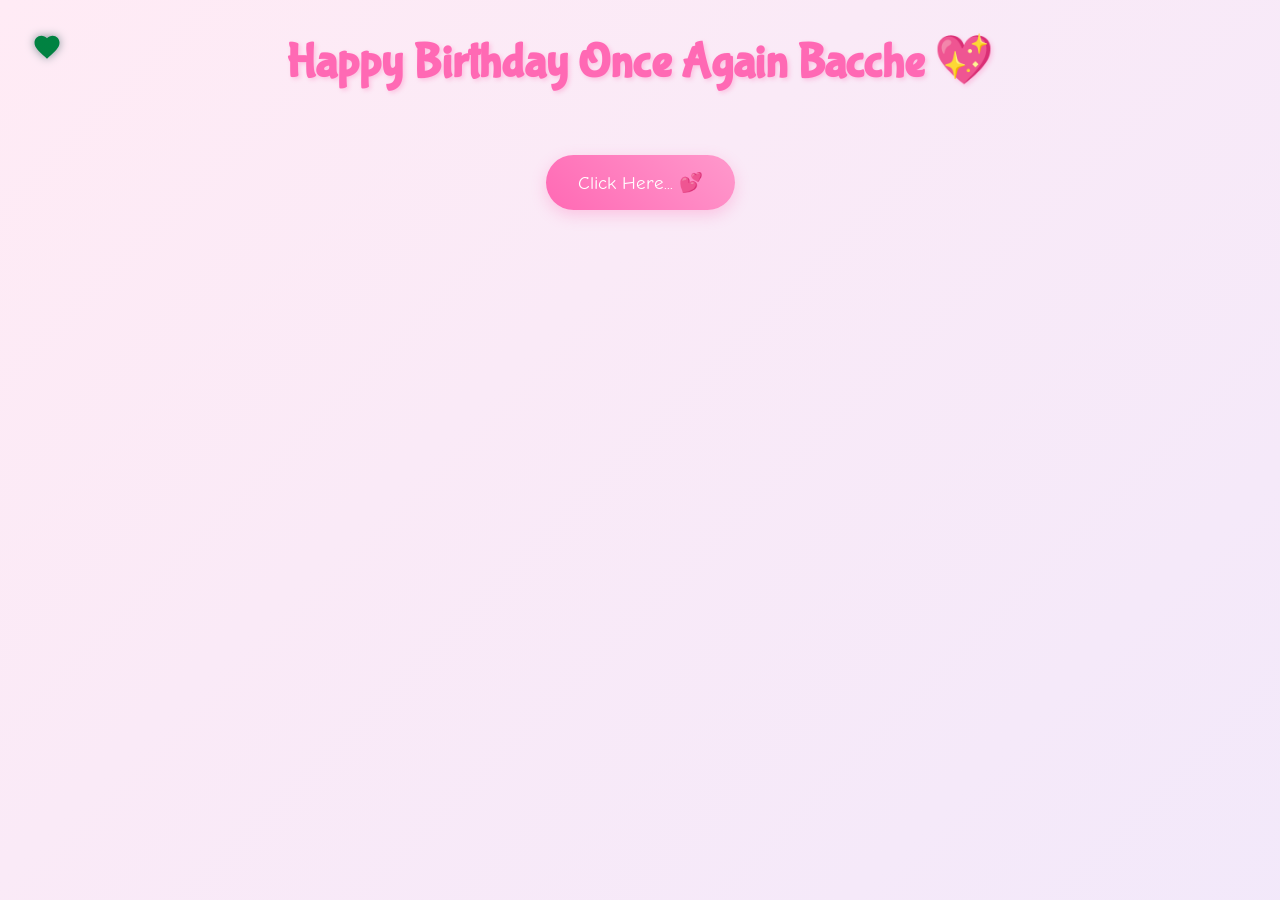
==== cause.html @ c872e18d "update" ====
<!DOCTYPE html>
<html lang="en">
<head>
    <meta charset="UTF-8">
    <meta name="viewport" content="width=device-width, initial-scale=1.0">
    <title>Why You're My Best Friend! 💖</title>
    <script src="https://cdnjs.cloudflare.com/ajax/libs/gsap/3.12.2/gsap.min.js"></script>
    <link rel="stylesheet" href="./cause.css">
    <style>
       
    </style>
</head>
<body>
    <div class="custom-cursor">
        <svg viewBox="0 0 24 24">
            <path fill="#ff69b4" d="M12 21.35l-1.45-1.32C5.4 15.36 2 12.28 2 8.5 2 5.42 4.42 3 7.5 3c1.74 0 3.41.81 4.5 2.09C13.09 3.81 14.76 3 16.5 3 19.58 3 22 5.42 22 8.5c0 3.78-3.4 6.86-8.55 11.54L12 21.35z"/>
        </svg>
    </div>

    <div class="container">
        <h1>Happy Birthday Once Again Bacche 💖</h1>
        
        <div id="reasons-container"></div>
        
        <button class="shuffle-button">Click Here... 💕</button>
        <div class="reason-counter"></div>

        <div class="ending-section">
            <div class="teddy-hug">
                <img src="./d1.jpg" alt="Teddy Hug">
            </div>
            <div class="ending-text">You're the BESTEST ! 💖</div>
        </div>
    </div>

    <script src="cause.js">
       
    </script>
</body>
</html>
---- cause.css ----
@import url('https://fonts.googleapis.com/css2?family=Bubblegum+Sans&family=Comic+Neue:wght@700&family=Quicksand:wght@500&display=swap');

* {
    margin: 0;
    padding: 0;
    box-sizing: border-box;
    cursor: none;
}

body {
    min-height: 100vh;
    background: linear-gradient(-45deg, #ffe6e6, #e6e6ff, #ffebf5);
    background-size: 400% 400%;
    animation: gradientBG 15s ease infinite;
    font-family: 'Quicksand', sans-serif;
    overflow-x: hidden;
    padding: 2rem;
}

.custom-cursor {
    width: 30px;
    height: 30px;
    position: fixed;
    pointer-events: none;
    z-index: 9999;
    mix-blend-mode: difference;
    transition: transform 0.1s;
}

.custom-cursor svg {
    width: 100%;
    height: 100%;
    filter: drop-shadow(0 0 5px rgba(255, 182, 193, 0.5));
}

.container {
    max-width: 1200px;
    margin: 0 auto;
    text-align: center;
    position: relative;
    z-index: 1;
}

h1 {
    font-family: 'Bubblegum Sans', cursive;
    font-size: 3rem;
    color: #ff69b4;
    text-shadow: 2px 2px 4px rgba(255, 105, 180, 0.3);
    margin-bottom: 2rem;
    animation: bounce 1s ease infinite;
}

.reason-card {
    background: rgba(255, 255, 255, 0.9);
    border-radius: 20px;
    padding: 2rem;
    margin: 1.5rem;
    box-shadow: 0 5px 15px rgba(0, 0, 0, 0.1);
    transition: transform 0.3s, box-shadow 0.3s;
    cursor: pointer;
    position: relative;
    overflow: hidden;
}

.reason-card:hover {
    transform: translateY(-5px);
    box-shadow: 0 8px 25px rgba(255, 105, 180, 0.2);
}

.reason-text {
    font-size: 1.2rem;
    margin-bottom: 1rem;
    position: relative;
    z-index: 2;
}

.gif-overlay {
    position: absolute;
    top: 0;
    left: 0;
    width: 100%;
    height: 100%;
    background: rgba(255, 255, 255, 0.95);
    display: flex;
    align-items: center;
    justify-content: center;
    opacity: 0;
    transition: opacity 0.3s;
    z-index: 1;
}

.reason-card:hover .gif-overlay {
    opacity: 1;
}

.shuffle-button {
    background: linear-gradient(45deg, #ff69b4, #ff99cc);
    border: none;
    border-radius: 50px;
    padding: 1rem 2rem;
    font-size: 1.2rem;
    color: white;
    margin: 2rem 0;
    cursor: pointer;
    transition: transform 0.3s;
    font-family: 'Comic Neue', cursive;
    box-shadow: 0 5px 15px rgba(255, 105, 180, 0.3);
    margin-top: 20px;
}

.shuffle-button:hover {
    transform: scale(1.1);
}

.floating {
    position: fixed;
    pointer-events: none;
    animation: float 3s ease-in-out infinite;
}

.ending-section {
    margin-top: 4rem;
    padding: 2rem;
    text-align: center;
}

.ending-text {
    font-family: 'Bubblegum Sans', cursive;
    font-size: 2rem;
    color: #ff69b4;
    margin-bottom: 2rem;
    opacity: 0;
    transform: translateY(20px);
}

.teddy-hug {
    width: 200px;
    margin: 0 auto;
    transform: scale(0);
}

@keyframes gradientBG {
    0% { background-position: 0% 50%; }
    50% { background-position: 100% 50%; }
    100% { background-position: 0% 50%; }
}

@keyframes float {
    0%, 100% { transform: translateY(0); }
    50% { transform: translateY(-20px); }
}

@keyframes bounce {
    0%, 100% { transform: translateY(0); }
    50% { transform: translateY(-10px); }
}

@media (max-width: 768px) {
    h1 { font-size: 2rem; }
    .reason-card { margin: 1rem; }
    .reason-text { font-size: 1rem; }
}
.shuffle-button {
    background: linear-gradient(45deg, #ff69b4, #ff99cc);
    border: none;
    border-radius: 50px;
    padding: 1rem 2rem;
    font-size: 1.2rem;
    color: white;
    margin: 2rem 0;
    cursor: pointer;
    transition: all 0.3s;
    font-family: 'Comic Neue', cursive;
    box-shadow: 0 5px 15px rgba(255, 105, 180, 0.3);
}

.shuffle-button.story-mode {
    background: linear-gradient(45deg, #9b6dff, #ff6dc7);
    transform: scale(1.1);
}

.shuffle-button:hover {
    transform: scale(1.1);
}

.shuffle-button.story-mode:hover {
    transform: scale(1.2);
}

.reason-counter {
    font-size: 0.9rem;
    color: #ff69b4;
    margin-top: 1rem;
    opacity: 0.7;
}
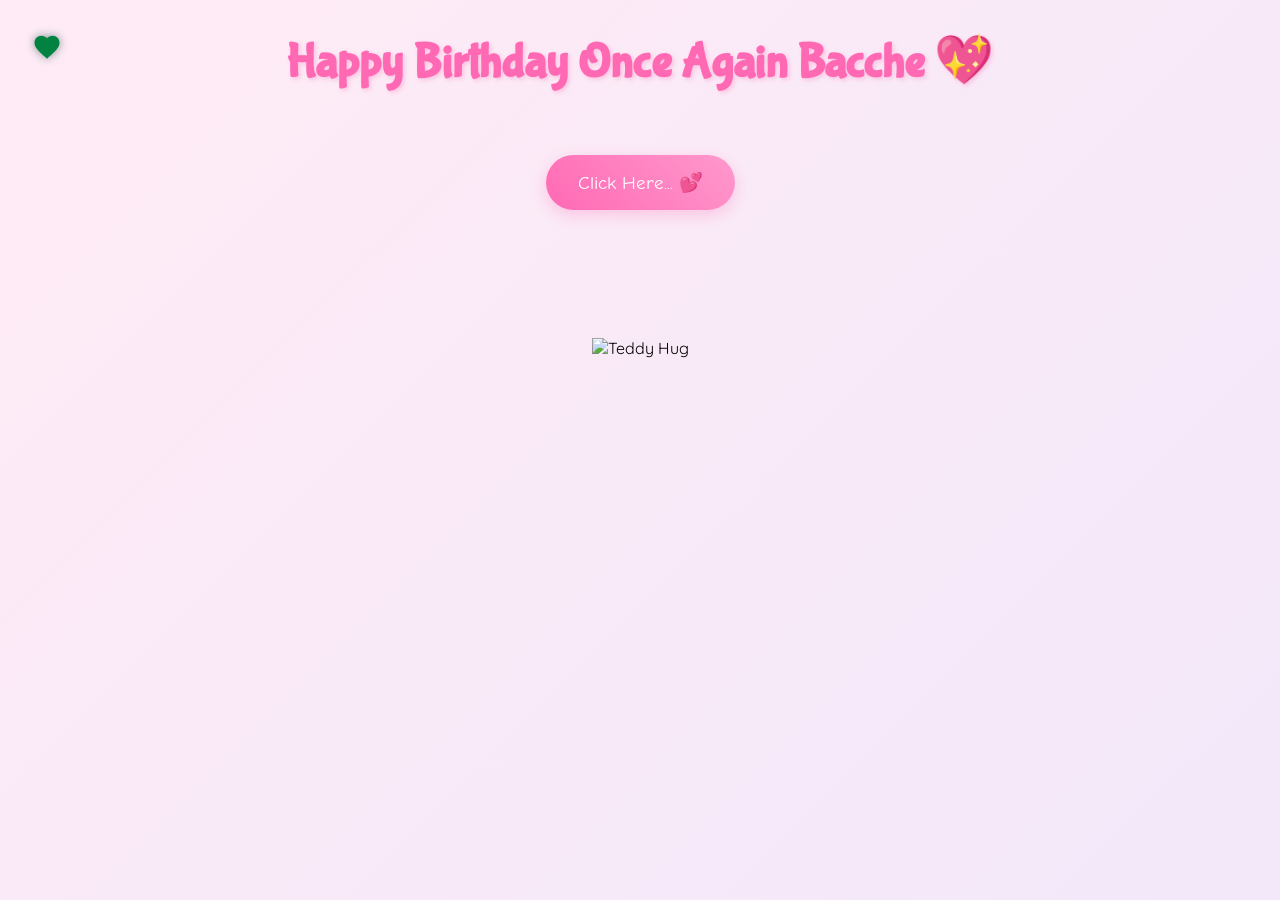
==== commit 74512b05: "update image name" ====
--- a/cause.html
+++ b/cause.html
@@ -27,7 +27,7 @@
 
         <div class="ending-section">
             <div class="teddy-hug">
-                <img src="./d1.jpg" alt="Teddy Hug">
+                <img src="./d1.png" alt="Teddy Hug">
             </div>
             <div class="ending-text">You're the BESTEST ! 💖</div>
         </div>
--- a/cause.css
+++ b/cause.css
@@ -134,9 +134,13 @@
 }
 
 .teddy-hug {
-    width: 200px;
+    width: 700px;
     margin: 0 auto;
-    transform: scale(0);
+}
+
+img[alt="Teddy Hug"] {
+    width: 100%;
+    animation: bounce 2s ease-in-out infinite;
 }
 
 @keyframes gradientBG {
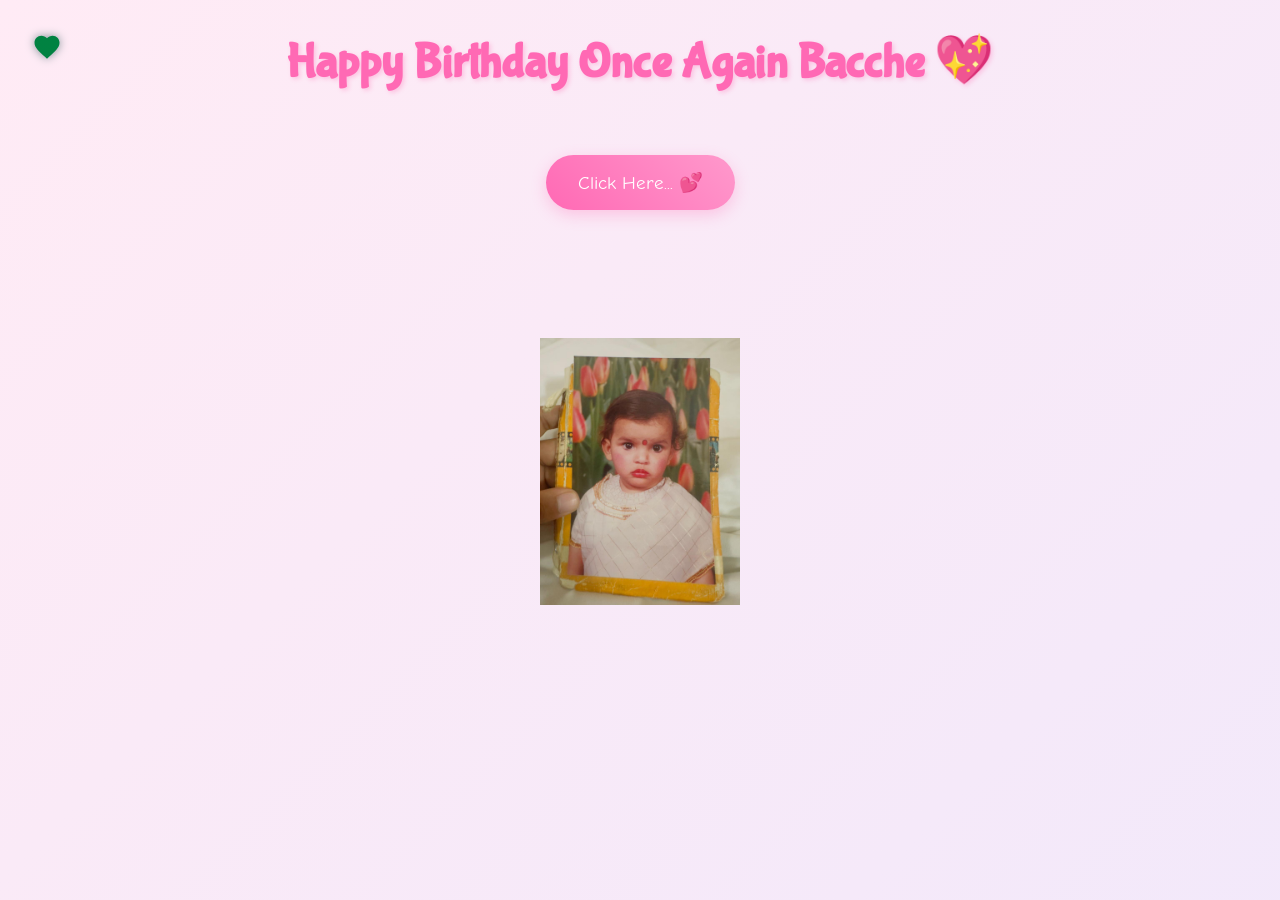
==== commit 2c08eeae: "update image" ====
--- a/cause.html
+++ b/cause.html
@@ -27,7 +27,7 @@
 
         <div class="ending-section">
             <div class="teddy-hug">
-                <img src="./d1.png" alt="Teddy Hug">
+                <img src="./d4.jpeg" alt="Teddy Hug">
             </div>
             <div class="ending-text">You're the BESTEST ! 💖</div>
         </div>
--- a/cause.css
+++ b/cause.css
@@ -134,13 +134,14 @@
 }
 
 .teddy-hug {
-    width: 700px;
+    width: 200px;
     margin: 0 auto;
 }
 
 img[alt="Teddy Hug"] {
     width: 100%;
     animation: bounce 2s ease-in-out infinite;
+    max-width: 100%;
 }
 
 @keyframes gradientBG {
